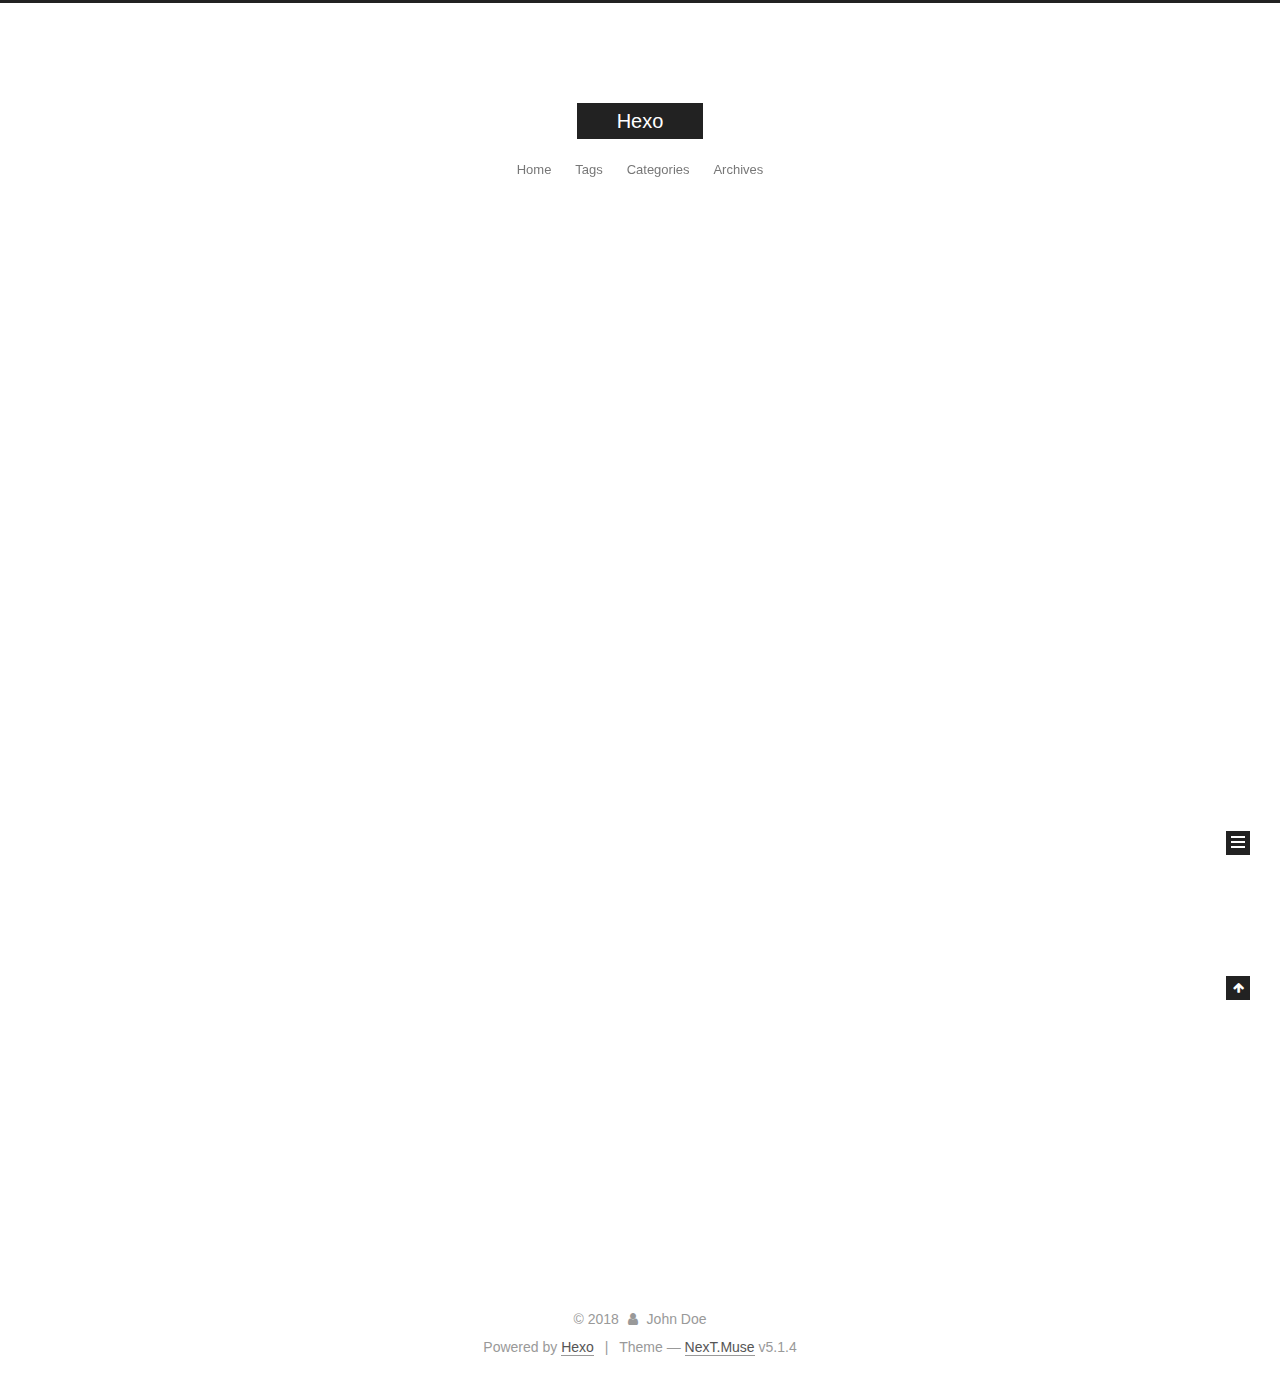
==== index.html @ b08911d8 "Site updated: 2018-12-24 11:53:29" ====
<!DOCTYPE html>



  


<html class="theme-next muse use-motion" lang="">
<head><meta name="generator" content="Hexo 3.8.0">
  <meta charset="UTF-8">
<meta http-equiv="X-UA-Compatible" content="IE=edge">
<meta name="viewport" content="width=device-width, initial-scale=1, maximum-scale=1">
<meta name="theme-color" content="#222">









<meta http-equiv="Cache-Control" content="no-transform">
<meta http-equiv="Cache-Control" content="no-siteapp">
















  
  
  <link href="/lib/fancybox/source/jquery.fancybox.css?v=2.1.5" rel="stylesheet" type="text/css">







<link href="/lib/font-awesome/css/font-awesome.min.css?v=4.6.2" rel="stylesheet" type="text/css">

<link href="/css/main.css?v=5.1.4" rel="stylesheet" type="text/css">


  <link rel="apple-touch-icon" sizes="180x180" href="/images/apple-touch-icon-next.png?v=5.1.4">


  <link rel="icon" type="image/png" sizes="32x32" href="/images/favicon-32x32-next.png?v=5.1.4">


  <link rel="icon" type="image/png" sizes="16x16" href="/images/favicon-16x16-next.png?v=5.1.4">


  <link rel="mask-icon" href="/images/logo.svg?v=5.1.4" color="#222">





  <meta name="keywords" content="Hexo, NexT">










<meta property="og:type" content="website">
<meta property="og:title" content="Hexo">
<meta property="og:url" content="http://yoursite.com/index.html">
<meta property="og:site_name" content="Hexo">
<meta property="og:locale" content="default">
<meta name="twitter:card" content="summary">
<meta name="twitter:title" content="Hexo">



<script type="text/javascript" id="hexo.configurations">
  var NexT = window.NexT || {};
  var CONFIG = {
    root: '/',
    scheme: 'Muse',
    version: '5.1.4',
    sidebar: {"position":"left","display":"post","offset":12,"b2t":false,"scrollpercent":false,"onmobile":false},
    fancybox: true,
    tabs: true,
    motion: {"enable":true,"async":false,"transition":{"post_block":"fadeIn","post_header":"slideDownIn","post_body":"slideDownIn","coll_header":"slideLeftIn","sidebar":"slideUpIn"}},
    duoshuo: {
      userId: '0',
      author: 'Author'
    },
    algolia: {
      applicationID: '',
      apiKey: '',
      indexName: '',
      hits: {"per_page":10},
      labels: {"input_placeholder":"Search for Posts","hits_empty":"We didn't find any results for the search: ${query}","hits_stats":"${hits} results found in ${time} ms"}
    }
  };
</script>



  <link rel="canonical" href="http://yoursite.com/">





  <title>Hexo</title>
  








</head>

<body itemscope="" itemtype="http://schema.org/WebPage" lang="default">

  
  
    
  

  <div class="container sidebar-position-left 
  page-home">
    <div class="headband"></div>

    <header id="header" class="header" itemscope="" itemtype="http://schema.org/WPHeader">
      <div class="header-inner"><div class="site-brand-wrapper">
  <div class="site-meta ">
    

    <div class="custom-logo-site-title">
      <a href="/" class="brand" rel="start">
        <span class="logo-line-before"><i></i></span>
        <span class="site-title">Hexo</span>
        <span class="logo-line-after"><i></i></span>
      </a>
    </div>
      
        <p class="site-subtitle"></p>
      
  </div>

  <div class="site-nav-toggle">
    <button>
      <span class="btn-bar"></span>
      <span class="btn-bar"></span>
      <span class="btn-bar"></span>
    </button>
  </div>
</div>

<nav class="site-nav">
  

  
    <ul id="menu" class="menu">
      
        
        <li class="menu-item menu-item-home">
          <a href="/" rel="section">
            
            Home
          </a>
        </li>
      
        
        <li class="menu-item menu-item-tags">
          <a href="/tags/" rel="section">
            
            Tags
          </a>
        </li>
      
        
        <li class="menu-item menu-item-categories">
          <a href="/categories/" rel="section">
            
            Categories
          </a>
        </li>
      
        
        <li class="menu-item menu-item-archives">
          <a href="/archives/" rel="section">
            
            Archives
          </a>
        </li>
      

      
    </ul>
  

  
</nav>



 </div>
    </header>

    <main id="main" class="main">
      <div class="main-inner">
        <div class="content-wrap">
          <div id="content" class="content">
            
  <section id="posts" class="posts-expand">
    
      

  

  
  
  

  <article class="post post-type-normal" itemscope="" itemtype="http://schema.org/Article">
  
  
  
  <div class="post-block">
    <link itemprop="mainEntityOfPage" href="http://yoursite.com/2018/12/24/hello-world/">

    <span hidden itemprop="author" itemscope="" itemtype="http://schema.org/Person">
      <meta itemprop="name" content="John Doe">
      <meta itemprop="description" content="">
      <meta itemprop="image" content="/images/avatar.gif">
    </span>

    <span hidden itemprop="publisher" itemscope="" itemtype="http://schema.org/Organization">
      <meta itemprop="name" content="Hexo">
    </span>

    
      <header class="post-header">

        
        
          <h1 class="post-title" itemprop="name headline">
                
                <a class="post-title-link" href="/2018/12/24/hello-world/" itemprop="url">Hello World</a></h1>
        

        <div class="post-meta">
          <span class="post-time">
            
              <span class="post-meta-item-icon">
                <i class="fa fa-calendar-o"></i>
              </span>
              
                <span class="post-meta-item-text">Posted on</span>
              
              <time title="Post created" itemprop="dateCreated datePublished" datetime="2018-12-24T11:04:22+08:00">
                2018-12-24
              </time>
            

            

            
          </span>

          

          
            
          

          
          

          

          

          

        </div>
      </header>
    

    
    
    
    <div class="post-body" itemprop="articleBody">

      
      

      
        
          
            <p>Welcome to <a href="https://hexo.io/" target="_blank" rel="noopener">Hexo</a>! This is your very first post. Check <a href="https://hexo.io/docs/" target="_blank" rel="noopener">documentation</a> for more info. If you get any problems when using Hexo, you can find the answer in <a href="https://hexo.io/docs/troubleshooting.html" target="_blank" rel="noopener">troubleshooting</a> or you can ask me on <a href="https://github.com/hexojs/hexo/issues" target="_blank" rel="noopener">GitHub</a>.</p>
<h2 id="Quick-Start"><a href="#Quick-Start" class="headerlink" title="Quick Start"></a>Quick Start</h2><h3 id="Create-a-new-post"><a href="#Create-a-new-post" class="headerlink" title="Create a new post"></a>Create a new post</h3><figure class="highlight bash"><table><tr><td class="gutter"><pre><span class="line">1</span><br></pre></td><td class="code"><pre><span class="line">$ hexo new <span class="string">"My New Post"</span></span><br></pre></td></tr></table></figure>
<p>More info: <a href="https://hexo.io/docs/writing.html" target="_blank" rel="noopener">Writing</a></p>
<h3 id="Run-server"><a href="#Run-server" class="headerlink" title="Run server"></a>Run server</h3><figure class="highlight bash"><table><tr><td class="gutter"><pre><span class="line">1</span><br></pre></td><td class="code"><pre><span class="line">$ hexo server</span><br></pre></td></tr></table></figure>
<p>More info: <a href="https://hexo.io/docs/server.html" target="_blank" rel="noopener">Server</a></p>
<h3 id="Generate-static-files"><a href="#Generate-static-files" class="headerlink" title="Generate static files"></a>Generate static files</h3><figure class="highlight bash"><table><tr><td class="gutter"><pre><span class="line">1</span><br></pre></td><td class="code"><pre><span class="line">$ hexo generate</span><br></pre></td></tr></table></figure>
<p>More info: <a href="https://hexo.io/docs/generating.html" target="_blank" rel="noopener">Generating</a></p>
<h3 id="Deploy-to-remote-sites"><a href="#Deploy-to-remote-sites" class="headerlink" title="Deploy to remote sites"></a>Deploy to remote sites</h3><figure class="highlight bash"><table><tr><td class="gutter"><pre><span class="line">1</span><br></pre></td><td class="code"><pre><span class="line">$ hexo deploy</span><br></pre></td></tr></table></figure>
<p>More info: <a href="https://hexo.io/docs/deployment.html" target="_blank" rel="noopener">Deployment</a></p>

          
        
      
    </div>
    
    
    

    

    

    

    <footer class="post-footer">
      

      

      

      
      
        <div class="post-eof"></div>
      
    </footer>
  </div>
  
  
  
  </article>


    
  </section>

  


          </div>
          


          

        </div>
        
          
  
  <div class="sidebar-toggle">
    <div class="sidebar-toggle-line-wrap">
      <span class="sidebar-toggle-line sidebar-toggle-line-first"></span>
      <span class="sidebar-toggle-line sidebar-toggle-line-middle"></span>
      <span class="sidebar-toggle-line sidebar-toggle-line-last"></span>
    </div>
  </div>

  <aside id="sidebar" class="sidebar">
    
    <div class="sidebar-inner">

      

      

      <section class="site-overview-wrap sidebar-panel sidebar-panel-active">
        <div class="site-overview">
          <div class="site-author motion-element" itemprop="author" itemscope="" itemtype="http://schema.org/Person">
            
              <p class="site-author-name" itemprop="name">John Doe</p>
              <p class="site-description motion-element" itemprop="description"></p>
          </div>

          <nav class="site-state motion-element">

            
              <div class="site-state-item site-state-posts">
              
                <a href="/archives/">
              
                  <span class="site-state-item-count">1</span>
                  <span class="site-state-item-name">posts</span>
                </a>
              </div>
            

            

            

          </nav>

          

          

          
          

          
          

          

        </div>
      </section>

      

      

    </div>
  </aside>


        
      </div>
    </main>

    <footer id="footer" class="footer">
      <div class="footer-inner">
        <div class="copyright">&copy; <span itemprop="copyrightYear">2018</span>
  <span class="with-love">
    <i class="fa fa-user"></i>
  </span>
  <span class="author" itemprop="copyrightHolder">John Doe</span>

  
</div>


  <div class="powered-by">Powered by <a class="theme-link" target="_blank" href="https://hexo.io">Hexo</a></div>



  <span class="post-meta-divider">|</span>



  <div class="theme-info">Theme &mdash; <a class="theme-link" target="_blank" href="https://github.com/iissnan/hexo-theme-next">NexT.Muse</a> v5.1.4</div>




        







        
      </div>
    </footer>

    
      <div class="back-to-top">
        <i class="fa fa-arrow-up"></i>
        
      </div>
    

    

  </div>

  

<script type="text/javascript">
  if (Object.prototype.toString.call(window.Promise) !== '[object Function]') {
    window.Promise = null;
  }
</script>









  












  
  
    <script type="text/javascript" src="/lib/jquery/index.js?v=2.1.3"></script>
  

  
  
    <script type="text/javascript" src="/lib/fastclick/lib/fastclick.min.js?v=1.0.6"></script>
  

  
  
    <script type="text/javascript" src="/lib/jquery_lazyload/jquery.lazyload.js?v=1.9.7"></script>
  

  
  
    <script type="text/javascript" src="/lib/velocity/velocity.min.js?v=1.2.1"></script>
  

  
  
    <script type="text/javascript" src="/lib/velocity/velocity.ui.min.js?v=1.2.1"></script>
  

  
  
    <script type="text/javascript" src="/lib/fancybox/source/jquery.fancybox.pack.js?v=2.1.5"></script>
  


  


  <script type="text/javascript" src="/js/src/utils.js?v=5.1.4"></script>

  <script type="text/javascript" src="/js/src/motion.js?v=5.1.4"></script>



  
  

  

  


  <script type="text/javascript" src="/js/src/bootstrap.js?v=5.1.4"></script>



  


  




	





  





  












  





  

  

  

  
  

  

  

  

</body>
</html>
---- css/main.css ----
/* normalize.css v3.0.2 | MIT License | git.io/normalize */
html {
  font-family: sans-serif; /* 1 */
  -ms-text-size-adjust: 100%; /* 2 */
  -webkit-text-size-adjust: 100%; /* 2 */
}
body {
  margin: 0;
}
article,
aside,
details,
figcaption,
figure,
footer,
header,
hgroup,
main,
menu,
nav,
section,
summary {
  display: block;
}
audio,
canvas,
progress,
video {
  display: inline-block; /* 1 */
  vertical-align: baseline; /* 2 */
}
audio:not([controls]) {
  display: none;
  height: 0;
}
[hidden],
template {
  display: none;
}
a {
  background-color: transparent;
}
a:active,
a:hover {
  outline: 0;
}
abbr[title] {
  border-bottom: 1px dotted;
}
b,
strong {
  font-weight: bold;
}
dfn {
  font-style: italic;
}
h1 {
  font-size: 2em;
  margin: 0.67em 0;
}
mark {
  background: #ff0;
  color: #000;
}
small {
  font-size: 80%;
}
sub,
sup {
  font-size: 75%;
  line-height: 0;
  position: relative;
  vertical-align: baseline;
}
sup {
  top: -0.5em;
}
sub {
  bottom: -0.25em;
}
img {
  border: 0;
}
svg:not(:root) {
  overflow: hidden;
}
figure {
  margin: 1em 40px;
}
hr {
  -moz-box-sizing: content-box;
  box-sizing: content-box;
  height: 0;
}
pre {
  overflow: auto;
}
code,
kbd,
pre,
samp {
  font-family: monospace, monospace;
  font-size: 1em;
}
button,
input,
optgroup,
select,
textarea {
  color: inherit; /* 1 */
  font: inherit; /* 2 */
  margin: 0; /* 3 */
}
button {
  overflow: visible;
}
button,
select {
  text-transform: none;
}
button,
html input[type="button"],
input[type="reset"],
input[type="submit"] {
  -webkit-appearance: button; /* 2 */
  cursor: pointer; /* 3 */
}
button[disabled],
html input[disabled] {
  cursor: default;
}
button::-moz-focus-inner,
input::-moz-focus-inner {
  border: 0;
  padding: 0;
}
input {
  line-height: normal;
}
input[type="checkbox"],
input[type="radio"] {
  box-sizing: border-box; /* 1 */
  padding: 0; /* 2 */
}
input[type="number"]::-webkit-inner-spin-button,
input[type="number"]::-webkit-outer-spin-button {
  height: auto;
}
input[type="search"] {
  -webkit-appearance: textfield; /* 1 */
  -moz-box-sizing: content-box;
  -webkit-box-sizing: content-box; /* 2 */
  box-sizing: content-box;
}
input[type="search"]::-webkit-search-cancel-button,
input[type="search"]::-webkit-search-decoration {
  -webkit-appearance: none;
}
fieldset {
  border: 1px solid #c0c0c0;
  margin: 0 2px;
  padding: 0.35em 0.625em 0.75em;
}
legend {
  border: 0; /* 1 */
  padding: 0; /* 2 */
}
textarea {
  overflow: auto;
}
optgroup {
  font-weight: bold;
}
table {
  border-collapse: collapse;
  border-spacing: 0;
}
td,
th {
  padding: 0;
}
::selection {
  background: #262a30;
  color: #fff;
}
body {
  position: relative;
  font-family: 'Lato', "PingFang SC", "Microsoft YaHei", sans-serif;
  font-size: 14px;
  line-height: 2;
  color: #555;
  background: #fff;
}
@media (max-width: 767px) {
  body {
    padding-right: 0 !important;
  }
}
@media (min-width: 768px) and (max-width: 991px) {
  body {
    padding-right: 0 !important;
  }
}
@media (min-width: 1600px) {
  body {
    font-size: 16px;
  }
}
h1,
h2,
h3,
h4,
h5,
h6 {
  margin: 0;
  padding: 0;
  font-weight: bold;
  line-height: 1.5;
  font-family: 'Lato', "PingFang SC", "Microsoft YaHei", sans-serif;
}
h2,
h3,
h4,
h5,
h6 {
  margin: 20px 0 15px;
}
h1 {
  font-size: 22px;
}
@media (max-width: 767px) {
  h1 {
    font-size: 18px;
  }
}
h2 {
  font-size: 20px;
}
@media (max-width: 767px) {
  h2 {
    font-size: 16px;
  }
}
h3 {
  font-size: 18px;
}
@media (max-width: 767px) {
  h3 {
    font-size: 14px;
  }
}
h4 {
  font-size: 16px;
}
@media (max-width: 767px) {
  h4 {
    font-size: 12px;
  }
}
h5 {
  font-size: 14px;
}
@media (max-width: 767px) {
  h5 {
    font-size: 10px;
  }
}
h6 {
  font-size: 12px;
}
@media (max-width: 767px) {
  h6 {
    font-size: 8px;
  }
}
p {
  margin: 0 0 20px 0;
}
a {
  color: #555;
  text-decoration: none;
  outline: none;
  border-bottom: 1px solid #999;
  word-wrap: break-word;
}
a:hover {
  color: #222;
  border-bottom-color: #222;
}
blockquote {
  margin: 0;
  padding: 0;
}
img {
  display: block;
  margin: auto;
  max-width: 100%;
  height: auto;
}
hr {
  margin: 40px 0;
  height: 3px;
  border: none;
  background-color: #ddd;
  background-image: repeating-linear-gradient(-45deg, #fff, #fff 4px, transparent 4px, transparent 8px);
}
blockquote {
  padding: 0 15px;
  color: #666;
  border-left: 4px solid #ddd;
}
blockquote cite::before {
  content: "-";
  padding: 0 5px;
}
dt {
  font-weight: 700;
}
dd {
  margin: 0;
  padding: 0;
}
kbd {
  border: 1px solid #ccc;
  border-radius: 0.2em;
  box-shadow: 0.1em 0.1em 0.2em rgba(0,0,0,0.1);
  background-color: #f9f9f9;
  font-family: inherit;
  background-image: -webkit-linear-gradient(top, #eee, #fff, #eee);
  padding: 0.1em 0.3em;
  white-space: nowrap;
}
.text-left {
  text-align: left;
}
.text-center {
  text-align: center;
}
.text-right {
  text-align: right;
}
.text-justify {
  text-align: justify;
}
.text-nowrap {
  white-space: nowrap;
}
.text-lowercase {
  text-transform: lowercase;
}
.text-uppercase {
  text-transform: uppercase;
}
.text-capitalize {
  text-transform: capitalize;
}
.center-block {
  display: block;
  margin-left: auto;
  margin-right: auto;
}
.clearfix:before,
.clearfix:after {
  content: " ";
  display: table;
}
.clearfix:after {
  clear: both;
}
.pullquote {
  width: 45%;
}
.pullquote.left {
  float: left;
  margin-left: 5px;
  margin-right: 10px;
}
.pullquote.right {
  float: right;
  margin-left: 10px;
  margin-right: 5px;
}
.affix.affix.affix {
  position: fixed;
}
.translation {
  margin-top: -20px;
  font-size: 14px;
  color: #999;
}
.scrollbar-measure {
  width: 100px;
  height: 100px;
  overflow: scroll;
  position: absolute;
  top: -9999px;
}
.use-motion .motion-element {
  opacity: 0;
}
table {
  margin: 20px 0;
  width: 100%;
  border-collapse: collapse;
  border-spacing: 0;
  border: 1px solid #ddd;
  font-size: 14px;
  table-layout: fixed;
  word-wrap: break-all;
}
table>tbody>tr:nth-of-type(odd) {
  background-color: #f9f9f9;
}
table>tbody>tr:hover {
  background-color: #f5f5f5;
}
caption,
th,
td {
  padding: 8px;
  text-align: left;
  vertical-align: middle;
  font-weight: normal;
}
th,
td {
  border-bottom: 3px solid #ddd;
  border-right: 1px solid #eee;
}
th {
  padding-bottom: 10px;
  font-weight: 700;
}
td {
  border-bottom-width: 1px;
}
html,
body {
  height: 100%;
}
.container {
  position: relative;
  min-height: 100%;
}
.header-inner {
  margin: 0 auto;
  padding: 100px 0 70px;
  width: 700px;
}
@media (min-width: 1600px) {
  .container .header-inner {
    width: 900px;
  }
}
.main {
  padding-bottom: 150px;
}
.main-inner {
  margin: 0 auto;
  width: 700px;
}
@media (min-width: 1600px) {
  .container .main-inner {
    width: 900px;
  }
}
.footer {
  position: absolute;
  left: 0;
  bottom: 0;
  width: 100%;
  min-height: 50px;
}
.footer-inner {
  box-sizing: border-box;
  margin: 20px auto;
  width: 700px;
}
@media (min-width: 1600px) {
  .container .footer-inner {
    width: 900px;
  }
}
pre,
.highlight {
  overflow: auto;
  margin: 20px 0;
  padding: 0;
  font-size: 13px;
  color: #4d4d4c;
  background: #f7f7f7;
  line-height: 1.6;
}
pre,
code {
  font-family: consolas, Menlo, "PingFang SC", "Microsoft YaHei", monospace;
}
code {
  padding: 2px 4px;
  word-wrap: break-word;
  color: #555;
  background: #eee;
  border-radius: 3px;
  font-size: 13px;
}
pre {
  padding: 10px;
}
pre code {
  padding: 0;
  color: #4d4d4c;
  background: none;
  text-shadow: none;
}
.highlight {
  border-radius: 1px;
}
.highlight pre {
  border: none;
  margin: 0;
  padding: 10px 0;
}
.highlight table {
  margin: 0;
  width: auto;
  border: none;
}
.highlight td {
  border: none;
  padding: 0;
}
.highlight figcaption {
  font-size: 1em;
  color: #4d4d4c;
  line-height: 1em;
  margin-bottom: 1em;
}
.highlight figcaption:before,
.highlight figcaption:after {
  content: " ";
  display: table;
}
.highlight figcaption:after {
  clear: both;
}
.highlight figcaption a {
  float: right;
  color: #4d4d4c;
}
.highlight figcaption a:hover {
  border-bottom-color: #4d4d4c;
}
.highlight .gutter pre {
  padding-left: 10px;
  padding-right: 10px;
  color: #869194;
  text-align: right;
  background-color: #eff2f3;
}
.highlight .code pre {
  width: 100%;
  padding-left: 10px;
  padding-right: 10px;
  background-color: #f7f7f7;
}
.highlight .line {
  height: 20px;
}
.gutter {
  -webkit-user-select: none;
  -moz-user-select: none;
  -ms-user-select: none;
  user-select: none;
}
.gist table {
  width: auto;
}
.gist table td {
  border: none;
}
pre .deletion {
  background: #fdd;
}
pre .addition {
  background: #dfd;
}
pre .meta {
  color: #8959a8;
}
pre .comment {
  color: #8e908c;
}
pre .variable,
pre .attribute,
pre .tag,
pre .regexp,
pre .ruby .constant,
pre .xml .tag .title,
pre .xml .pi,
pre .xml .doctype,
pre .html .doctype,
pre .css .id,
pre .css .class,
pre .css .pseudo {
  color: #c82829;
}
pre .number,
pre .preprocessor,
pre .built_in,
pre .literal,
pre .params,
pre .constant,
pre .command {
  color: #f5871f;
}
pre .ruby .class .title,
pre .css .rules .attribute,
pre .string,
pre .value,
pre .inheritance,
pre .header,
pre .ruby .symbol,
pre .xml .cdata,
pre .special,
pre .number,
pre .formula {
  color: #718c00;
}
pre .title,
pre .css .hexcolor {
  color: #3e999f;
}
pre .function,
pre .python .decorator,
pre .python .title,
pre .ruby .function .title,
pre .ruby .title .keyword,
pre .perl .sub,
pre .javascript .title,
pre .coffeescript .title {
  color: #4271ae;
}
pre .keyword,
pre .javascript .function {
  color: #8959a8;
}
.full-image.full-image.full-image.full-image {
  border: none;
  max-width: 100%;
  width: auto;
  margin: 20px auto 25px;
}
@media (min-width: 992px) {
  .full-image.full-image.full-image.full-image {
    max-width: none;
    width: 110%;
    margin: 25px -5%;
  }
}
.blockquote-center,
.page-home .post-type-quote blockquote,
.page-post-detail .post-type-quote blockquote {
  position: relative;
  margin: 40px 0;
  padding: 0;
  border-left: none;
  text-align: center;
}
.blockquote-center::before,
.page-home .post-type-quote blockquote::before,
.page-post-detail .post-type-quote blockquote::before,
.blockquote-center::after,
.page-home .post-type-quote blockquote::after,
.page-post-detail .post-type-quote blockquote::after {
  position: absolute;
  content: ' ';
  display: block;
  width: 100%;
  height: 24px;
  opacity: 0.2;
  background-repeat: no-repeat;
  background-position: 0 -6px;
  background-size: 22px 22px;
}
.blockquote-center::before,
.page-home .post-type-quote blockquote::before,
.page-post-detail .post-type-quote blockquote::before {
  top: -20px;
  background-image: url("../images/quote-l.svg");
  border-top: 1px solid #ccc;
}
.blockquote-center::after,
.page-home .post-type-quote blockquote::after,
.page-post-detail .post-type-quote blockquote::after {
  bottom: -20px;
  background-image: url("../images/quote-r.svg");
  border-bottom: 1px solid #ccc;
  background-position: 100% 8px;
}
.blockquote-center p,
.page-home .post-type-quote blockquote p,
.page-post-detail .post-type-quote blockquote p,
.blockquote-center div,
.page-home .post-type-quote blockquote div,
.page-post-detail .post-type-quote blockquote div {
  text-align: center;
}
.post .post-body .group-picture img {
  box-sizing: border-box;
  padding: 0 3px;
  border: none;
}
.post .group-picture-row {
  overflow: hidden;
  margin-top: 6px;
}
.post .group-picture-row:first-child {
  margin-top: 0;
}
.post .group-picture-column {
  float: left;
}
.page-post-detail .post-body .group-picture-column {
  float: none;
  margin-top: 10px;
  width: auto !important;
}
.page-post-detail .post-body .group-picture-column img {
  margin: 0 auto;
}
.page-archive .group-picture-container {
  overflow: hidden;
}
.page-archive .group-picture-row {
  float: left;
}
.page-archive .group-picture-row:first-child {
  margin-top: 6px;
}
.page-archive .group-picture-column {
  max-width: 150px;
  max-height: 150px;
}
.post-body .note {
  position: relative;
  padding: 15px;
  margin-bottom: 20px;
  border: 1px solid #eee;
  border-left-width: 5px;
  border-radius: 3px;
}
.post-body .note h2,
.post-body .note h3,
.post-body .note h4,
.post-body .note h5,
.post-body .note h6 {
  margin-top: 0;
  margin-bottom: 0;
  border-bottom: initial;
  padding-top: 0 !important;
}
.post-body .note p:first-child,
.post-body .note ul:first-child,
.post-body .note ol:first-child,
.post-body .note table:first-child,
.post-body .note pre:first-child,
.post-body .note blockquote:first-child {
  margin-top: 0;
}
.post-body .note p:last-child,
.post-body .note ul:last-child,
.post-body .note ol:last-child,
.post-body .note table:last-child,
.post-body .note pre:last-child,
.post-body .note blockquote:last-child {
  margin-bottom: 0;
}
.post-body .note.default {
  border-left-color: #777;
}
.post-body .note.default h2,
.post-body .note.default h3,
.post-body .note.default h4,
.post-body .note.default h5,
.post-body .note.default h6 {
  color: #777;
}
.post-body .note.primary {
  border-left-color: #6f42c1;
}
.post-body .note.primary h2,
.post-body .note.primary h3,
.post-body .note.primary h4,
.post-body .note.primary h5,
.post-body .note.primary h6 {
  color: #6f42c1;
}
.post-body .note.info {
  border-left-color: #428bca;
}
.post-body .note.info h2,
.post-body .note.info h3,
.post-body .note.info h4,
.post-body .note.info h5,
.post-body .note.info h6 {
  color: #428bca;
}
.post-body .note.success {
  border-left-color: #5cb85c;
}
.post-body .note.success h2,
.post-body .note.success h3,
.post-body .note.success h4,
.post-body .note.success h5,
.post-body .note.success h6 {
  color: #5cb85c;
}
.post-body .note.warning {
  border-left-color: #f0ad4e;
}
.post-body .note.warning h2,
.post-body .note.warning h3,
.post-body .note.warning h4,
.post-body .note.warning h5,
.post-body .note.warning h6 {
  color: #f0ad4e;
}
.post-body .note.danger {
  border-left-color: #d9534f;
}
.post-body .note.danger h2,
.post-body .note.danger h3,
.post-body .note.danger h4,
.post-body .note.danger h5,
.post-body .note.danger h6 {
  color: #d9534f;
}
.post-body .label {
  display: inline;
  padding: 0 2px;
  white-space: nowrap;
}
.post-body .label.default {
  background-color: #f0f0f0;
}
.post-body .label.primary {
  background-color: #efe6f7;
}
.post-body .label.info {
  background-color: #e5f2f8;
}
.post-body .label.success {
  background-color: #e7f4e9;
}
.post-body .label.warning {
  background-color: #fcf6e1;
}
.post-body .label.danger {
  background-color: #fae8eb;
}
.post-body .tabs {
  position: relative;
  display: block;
  margin-bottom: 20px;
  padding-top: 10px;
}
.post-body .tabs ul.nav-tabs {
  margin: 0;
  padding: 0;
  display: flex;
  margin-bottom: -1px;
}
@media (max-width: 413px) {
  .post-body .tabs ul.nav-tabs {
    display: block;
    margin-bottom: 5px;
  }
}
.post-body .tabs ul.nav-tabs li.tab {
  list-style-type: none !important;
  margin: 0 0.25em 0 0;
  border-top: 3px solid transparent;
  border-left: 1px solid transparent;
  border-right: 1px solid transparent;
}
@media (max-width: 413px) {
  .post-body .tabs ul.nav-tabs li.tab {
    margin: initial;
    border-top: 1px solid transparent;
    border-left: 3px solid transparent;
    border-right: 1px solid transparent;
    border-bottom: 1px solid transparent;
  }
}
.post-body .tabs ul.nav-tabs li.tab a {
  outline: 0;
  border-bottom: initial;
  display: block;
  line-height: 1.8em;
  padding: 0.25em 0.75em;
  transition-duration: 0.2s;
  transition-timing-function: ease-out;
  transition-delay: 0s;
}
.post-body .tabs ul.nav-tabs li.tab a i {
  width: 1.285714285714286em;
}
.post-body .tabs ul.nav-tabs li.tab.active {
  border-top: 3px solid #fc6423;
  border-left: 1px solid #ddd;
  border-right: 1px solid #ddd;
  background-color: #fff;
}
@media (max-width: 413px) {
  .post-body .tabs ul.nav-tabs li.tab.active {
    border-top: 1px solid #ddd;
    border-left: 3px solid #fc6423;
    border-right: 1px solid #ddd;
    border-bottom: 1px solid #ddd;
  }
}
.post-body .tabs ul.nav-tabs li.tab.active a {
  cursor: default;
  color: #555;
}
.post-body .tabs .tab-content {
  background-color: #fff;
}
.post-body .tabs .tab-content .tab-pane {
  border: 1px solid #ddd;
  padding: 20px 20px 0 20px;
}
.post-body .tabs .tab-content .tab-pane:not(.active) {
  display: none !important;
}
.post-body .tabs .tab-content .tab-pane.active {
  display: block !important;
}
.btn {
  display: inline-block;
  padding: 0 20px;
  font-size: 14px;
  color: #fff;
  background: #222;
  border: 2px solid #222;
  text-decoration: none;
  border-radius: 0;
  transition-property: background-color;
  transition-duration: 0.2s;
  transition-timing-function: ease-in-out;
  transition-delay: 0s;
  line-height: 2;
}
.btn:hover {
  border-color: #222;
  color: #222;
  background: #fff;
}
.btn +.btn {
  margin: 0 0 8px 8px;
}
.btn .fa-fw {
  width: 1.285714285714286em;
  text-align: left;
}
.btn-bar {
  display: block;
  width: 22px;
  height: 2px;
  background: #555;
  border-radius: 1px;
}
.btn-bar+.btn-bar {
  margin-top: 4px;
}
.pagination {
  margin: 120px 0 40px;
  text-align: center;
  border-top: 1px solid #eee;
}
.page-number-basic,
.pagination .prev,
.pagination .next,
.pagination .page-number,
.pagination .space {
  display: inline-block;
  position: relative;
  top: -1px;
  margin: 0 10px;
  padding: 0 11px;
}
@media (max-width: 767px) {
  .page-number-basic,
  .pagination .prev,
  .pagination .next,
  .pagination .page-number,
  .pagination .space {
    margin: 0 5px;
  }
}
.pagination .prev,
.pagination .next,
.pagination .page-number {
  border-bottom: 0;
  border-top: 1px solid #eee;
  transition-property: border-color;
  transition-duration: 0.2s;
  transition-timing-function: ease-in-out;
  transition-delay: 0s;
}
.pagination .prev:hover,
.pagination .next:hover,
.pagination .page-number:hover {
  border-top-color: #222;
}
.pagination .space {
  padding: 0;
  margin: 0;
}
.pagination .prev {
  margin-left: 0;
}
.pagination .next {
  margin-right: 0;
}
.pagination .page-number.current {
  color: #fff;
  background: #ccc;
  border-top-color: #ccc;
}
@media (max-width: 767px) {
  .pagination {
    border-top: none;
  }
  .pagination .prev,
  .pagination .next,
  .pagination .page-number {
    margin-bottom: 10px;
    border-top: 0;
    border-bottom: 1px solid #eee;
    padding: 0 10px;
  }
  .pagination .prev:hover,
  .pagination .next:hover,
  .pagination .page-number:hover {
    border-bottom-color: #222;
  }
}
.comments {
  margin: 60px 20px 0;
}
.tag-cloud {
  text-align: center;
}
.tag-cloud a {
  display: inline-block;
  margin: 10px;
}
.back-to-top {
  box-sizing: border-box;
  position: fixed;
  bottom: -100px;
  right: 30px;
  z-index: 1050;
  padding: 0 6px;
  width: 24px;
  background: #222;
  font-size: 12px;
  opacity: 1;
  color: #fff;
  cursor: pointer;
  text-align: center;
  -webkit-transform: translateZ(0);
  transition-property: bottom;
  transition-duration: 0.2s;
  transition-timing-function: ease-in-out;
  transition-delay: 0s;
}
@media (min-width: 768px) and (max-width: 991px) {
  .back-to-top {
    display: none !important;
  }
}
@media (max-width: 767px) {
  .back-to-top {
    display: none !important;
  }
}
.back-to-top.back-to-top-on {
  bottom: 19px;
}
.header {
  background: transparent;
}
.header-inner {
  position: relative;
}
.headband {
  height: 3px;
  background: #222;
}
.site-meta {
  margin: 0;
  text-align: center;
}
@media (max-width: 767px) {
  .site-meta {
    text-align: center;
  }
}
.brand {
  position: relative;
  display: inline-block;
  padding: 0 40px;
  color: #fff;
  background: #222;
  border-bottom: none;
}
.brand:hover {
  color: #fff;
}
.logo {
  display: inline-block;
  margin-right: 5px;
  line-height: 36px;
  vertical-align: top;
}
.site-title {
  display: inline-block;
  vertical-align: top;
  line-height: 36px;
  font-size: 20px;
  font-weight: normal;
  font-family: 'Lato', "PingFang SC", "Microsoft YaHei", sans-serif;
}
.site-subtitle {
  margin-top: 10px;
  font-size: 13px;
  color: #999;
}
.use-motion .brand {
  opacity: 0;
}
.use-motion .logo,
.use-motion .site-title,
.use-motion .site-subtitle {
  opacity: 0;
  position: relative;
  top: -10px;
}
.site-nav-toggle {
  display: none;
  position: absolute;
  top: 10px;
  left: 10px;
}
@media (max-width: 767px) {
  .site-nav-toggle {
    display: block;
  }
}
.site-nav-toggle button {
  margin-top: 2px;
  padding: 9px 10px;
  background: transparent;
  border: none;
}
@media (max-width: 767px) {
  .site-nav {
    display: none;
    margin: 0 -10px;
    padding: 0 10px;
    clear: both;
    border-top: 1px solid #ddd;
  }
}
@media (min-width: 768px) and (max-width: 991px) {
  .site-nav {
    display: block !important;
  }
}
@media (min-width: 992px) {
  .site-nav {
    display: block !important;
  }
}
.menu {
  margin-top: 20px;
  padding-left: 0;
  text-align: center;
}
.menu .menu-item {
  display: inline-block;
  margin: 0 10px;
  list-style: none;
}
@media screen and (max-width: 767px) {
  .menu .menu-item {
    margin-top: 10px;
  }
}
.menu .menu-item a {
  display: block;
  font-size: 13px;
  line-height: inherit;
  border-bottom: 1px solid transparent;
  transition-property: border-color;
  transition-duration: 0.2s;
  transition-timing-function: ease-in-out;
  transition-delay: 0s;
}
.menu .menu-item a:hover {
  border-bottom-color: #222;
}
.menu .menu-item .fa {
  margin-right: 5px;
}
.use-motion .menu-item {
  opacity: 0;
}
.post-body {
  font-family: 'Lato', "PingFang SC", "Microsoft YaHei", sans-serif;
}
@media (max-width: 767px) {
  .post-body {
    word-break: break-word;
  }
}
.post-body .fancybox img {
  display: block !important;
  margin: 0 auto;
  cursor: pointer;
  cursor: zoom-in;
  cursor: -webkit-zoom-in;
}
.post-body .image-caption,
.post-body .figure .caption {
  margin: -20px auto 15px;
  text-align: center;
  font-size: 14px;
  color: #999;
  font-weight: bold;
  line-height: 1;
}
.post-sticky-flag {
  display: inline-block;
  font-size: 16px;
  -ms-transform: rotate(30deg);
  -webkit-transform: rotate(30deg);
  -moz-transform: rotate(30deg);
  -ms-transform: rotate(30deg);
  -o-transform: rotate(30deg);
  transform: rotate(30deg);
}
.use-motion .post-block,
.use-motion .pagination,
.use-motion .comments {
  opacity: 0;
}
.use-motion .post-header {
  opacity: 0;
}
.use-motion .post-body {
  opacity: 0;
}
.use-motion .collection-title {
  opacity: 0;
}
.posts-expand {
  padding-top: 40px;
}
@media (max-width: 767px) {
  .posts-expand {
    margin: 0 20px;
  }
  .post-body pre .gutter pre {
    padding-right: 10px;
  }
  .post-body .highlight {
    margin-left: 0px;
    margin-right: 0px;
    padding: 0;
  }
  .post-body .highlight .gutter pre {
    padding-right: 10px;
  }
}
@media (min-width: 992px) {
  .posts-expand .post-body {
    text-align: justify;
  }
}
.posts-expand .post-body h2,
.posts-expand .post-body h3,
.posts-expand .post-body h4,
.posts-expand .post-body h5,
.posts-expand .post-body h6 {
  padding-top: 10px;
}
.posts-expand .post-body h2 .header-anchor,
.posts-expand .post-body h3 .header-anchor,
.posts-expand .post-body h4 .header-anchor,
.posts-expand .post-body h5 .header-anchor,
.posts-expand .post-body h6 .header-anchor {
  float: right;
  margin-left: 10px;
  color: #ccc;
  border-bottom-style: none;
  visibility: hidden;
}
.posts-expand .post-body h2 .header-anchor:hover,
.posts-expand .post-body h3 .header-anchor:hover,
.posts-expand .post-body h4 .header-anchor:hover,
.posts-expand .post-body h5 .header-anchor:hover,
.posts-expand .post-body h6 .header-anchor:hover {
  color: inherit;
}
.posts-expand .post-body h2:hover .header-anchor,
.posts-expand .post-body h3:hover .header-anchor,
.posts-expand .post-body h4:hover .header-anchor,
.posts-expand .post-body h5:hover .header-anchor,
.posts-expand .post-body h6:hover .header-anchor {
  visibility: visible;
}
.posts-expand .post-body ul li {
  list-style: circle;
}
.posts-expand .post-body img {
  box-sizing: border-box;
  margin: auto;
  padding: 3px;
  border: 1px solid #ddd;
}
.posts-expand .post-body .fancybox img {
  margin: 0 auto 25px;
}
@media (max-width: 767px) {
  .posts-collapse {
    margin: 0 20px;
  }
  .posts-collapse .post-title,
  .posts-collapse .post-meta {
    display: block;
    width: auto;
    text-align: left;
  }
}
.posts-collapse {
  position: relative;
  z-index: 1010;
  margin-left: 55px;
}
.posts-collapse::after {
  content: " ";
  position: absolute;
  top: 20px;
  left: 0;
  margin-left: -2px;
  width: 4px;
  height: 100%;
  background: #f5f5f5;
  z-index: -1;
}
@media (max-width: 767px) {
  .posts-collapse {
    margin: 0 20px;
  }
}
.posts-collapse .collection-title {
  position: relative;
  margin: 60px 0;
}
.posts-collapse .collection-title h1,
.posts-collapse .collection-title h2 {
  margin-left: 20px;
}
.posts-collapse .collection-title small {
  color: #bbb;
  margin-left: 5px;
}
.posts-collapse .collection-title::before {
  content: " ";
  position: absolute;
  left: 0;
  top: 50%;
  margin-left: -4px;
  margin-top: -4px;
  width: 8px;
  height: 8px;
  background: #bbb;
  border-radius: 50%;
}
.posts-collapse .post {
  margin: 30px 0;
}
.posts-collapse .post-header {
  position: relative;
  transition-duration: 0.2s;
  transition-timing-function: ease-in-out;
  transition-delay: 0s;
  transition-property: border;
  border-bottom: 1px dashed #ccc;
}
.posts-collapse .post-header::before {
  content: " ";
  position: absolute;
  left: 0;
  top: 12px;
  width: 6px;
  height: 6px;
  margin-left: -4px;
  background: #bbb;
  border-radius: 50%;
  border: 1px solid #fff;
  transition-duration: 0.2s;
  transition-timing-function: ease-in-out;
  transition-delay: 0s;
  transition-property: background;
}
.posts-collapse .post-header:hover {
  border-bottom-color: #666;
}
.posts-collapse .post-header:hover::before {
  background: #222;
}
.posts-collapse .post-meta {
  position: absolute;
  font-size: 12px;
  left: 20px;
  top: 5px;
}
.posts-collapse .post-comments-count {
  display: none;
}
.posts-collapse .post-title {
  margin-left: 60px;
  font-size: 16px;
  font-weight: normal;
  line-height: inherit;
}
.posts-collapse .post-title::after {
  margin-left: 3px;
  opacity: 0.6;
}
.posts-collapse .post-title a {
  color: #666;
  border-bottom: none;
}
.page-home .post-type-quote .post-header,
.page-post-detail .post-type-quote .post-header,
.page-home .post-type-quote .post-tags,
.page-post-detail .post-type-quote .post-tags {
  display: none;
}
.posts-expand .post-title {
  text-align: center;
  word-break: break-word;
  font-weight: 400;
}
.posts-expand .post-title-link {
  display: inline-block;
  position: relative;
  color: #555;
  border-bottom: none;
  line-height: 1.2;
  vertical-align: top;
}
.posts-expand .post-title-link::before {
  content: "";
  position: absolute;
  width: 100%;
  height: 2px;
  bottom: 0;
  left: 0;
  background-color: #000;
  visibility: hidden;
  -webkit-transform: scaleX(0);
  -moz-transform: scaleX(0);
  -ms-transform: scaleX(0);
  -o-transform: scaleX(0);
  transform: scaleX(0);
  transition-duration: 0.2s;
  transition-timing-function: ease-in-out;
  transition-delay: 0s;
}
.posts-expand .post-title-link:hover::before {
  visibility: visible;
  -webkit-transform: scaleX(1);
  -moz-transform: scaleX(1);
  -ms-transform: scaleX(1);
  -o-transform: scaleX(1);
  transform: scaleX(1);
}
.posts-expand .post-title-link .fa {
  font-size: 16px;
}
.posts-expand .post-meta {
  margin: 3px 0 60px 0;
  color: #999;
  font-family: 'Lato', "PingFang SC", "Microsoft YaHei", sans-serif;
  font-size: 12px;
  text-align: center;
}
.posts-expand .post-meta .post-category-list {
  display: inline-block;
  margin: 0;
  padding: 3px;
}
.posts-expand .post-meta .post-category-list-link {
  color: #999;
}
.posts-expand .post-meta .post-description {
  font-size: 14px;
  margin-top: 2px;
}
.post-meta-divider {
  margin: 0 0.5em;
}
.post-meta-item-icon {
  margin-right: 3px;
}
@media (min-width: 768px) and (max-width: 991px) {
  .post-meta-item-icon {
    display: inline-block;
  }
}
@media (max-width: 767px) {
  .post-meta-item-icon {
    display: inline-block;
  }
}
@media (min-width: 768px) and (max-width: 991px) {
  .post-meta-item-text {
    display: none;
  }
}
@media (max-width: 767px) {
  .post-meta-item-text {
    display: none;
  }
}
@media (max-width: 767px) {
  .posts-expand .post-comments-count {
    display: none;
  }
}
.post-button {
  margin-top: 40px;
}
.posts-expand .post-tags {
  margin-top: 40px;
  text-align: center;
}
.posts-expand .post-tags a {
  display: inline-block;
  margin-right: 10px;
  font-size: 13px;
}
.post-nav {
  display: table;
  margin-top: 15px;
  width: 100%;
  border-top: 1px solid #eee;
}
.post-nav-divider {
  display: table-cell;
  width: 10%;
}
.post-nav-item {
  display: table-cell;
  padding: 10px 0 0 0;
  width: 45%;
  vertical-align: top;
}
.post-nav-item a {
  position: relative;
  display: block;
  line-height: 25px;
  font-size: 14px;
  color: #555;
  border-bottom: none;
}
.post-nav-item a:hover {
  color: #222;
  border-bottom: none;
}
.post-nav-item a:active {
  top: 2px;
}
.post-nav-item .fa {
  position: absolute;
  top: 8px;
  left: 0;
  font-size: 12px;
}
.post-nav-next a {
  padding-left: 15px;
}
.post-nav-prev {
  text-align: right;
}
.post-nav-prev a {
  padding-right: 15px;
}
.post-nav-prev .fa {
  right: 0;
  left: auto;
}
.posts-expand .post-eof {
  display: block;
  margin: 80px auto 60px;
  width: 8%;
  height: 1px;
  background: #ccc;
  text-align: center;
}
.post:last-child .post-eof.post-eof.post-eof {
  display: none;
}
.post-gallery {
  display: table;
  table-layout: fixed;
  width: 100%;
  border-collapse: separate;
}
.post-gallery-row {
  display: table-row;
}
.post-gallery .post-gallery-img {
  display: table-cell;
  text-align: center;
  vertical-align: middle;
  border: none;
}
.post-gallery .post-gallery-img img {
  max-width: 100%;
  max-height: 100%;
  border: none;
}
.fancybox-close,
.fancybox-close:hover {
  border: none;
}
.rtl.post-body p,
.rtl.post-body a,
.rtl.post-body h1,
.rtl.post-body h2,
.rtl.post-body h3,
.rtl.post-body h4,
.rtl.post-body h5,
.rtl.post-body h6,
.rtl.post-body li,
.rtl.post-body ul,
.rtl.post-body ol {
  direction: rtl;
  font-family: UKIJ Ekran;
}
.rtl.post-title {
  font-family: UKIJ Ekran;
}
.sidebar {
  position: fixed;
  right: 0;
  top: 0;
  bottom: 0;
  width: 0;
  z-index: 1040;
  box-shadow: inset 0 2px 6px #000;
  background: #222;
  -webkit-transform: translateZ(0);
}
.sidebar a {
  color: #999;
  border-bottom-color: #555;
}
.sidebar a:hover {
  color: #eee;
}
@media (min-width: 768px) and (max-width: 991px) {
  .sidebar {
    display: none !important;
  }
}
@media (max-width: 767px) {
  .sidebar {
    display: none !important;
  }
}
.sidebar-inner {
  position: relative;
  padding: 20px 10px;
  color: #999;
  text-align: center;
}
.site-overview-wrap {
  overflow: hidden;
}
.site-overview {
  overflow-y: auto;
  overflow-x: hidden;
}
.sidebar-toggle {
  position: fixed;
  right: 30px;
  bottom: 45px;
  width: 14px;
  height: 14px;
  padding: 5px;
  background: #222;
  line-height: 0;
  z-index: 1050;
  cursor: pointer;
  -webkit-transform: translateZ(0);
}
@media (min-width: 768px) and (max-width: 991px) {
  .sidebar-toggle {
    display: none !important;
  }
}
@media (max-width: 767px) {
  .sidebar-toggle {
    display: none !important;
  }
}
.sidebar-toggle-line {
  position: relative;
  display: inline-block;
  vertical-align: top;
  height: 2px;
  width: 100%;
  background: #fff;
  margin-top: 3px;
}
.sidebar-toggle-line:first-child {
  margin-top: 0;
}
.site-author-image {
  display: block;
  margin: 0 auto;
  padding: 2px;
  max-width: 96px;
  height: auto;
  border: 2px solid #333;
}
.site-author-name {
  margin: 5px 0 0;
  text-align: center;
  color: #f5f5f5;
  font-weight: normal;
}
.site-description {
  margin-top: 5px;
  text-align: center;
  font-size: 14px;
  color: #999;
}
.site-state {
  overflow: hidden;
  line-height: 1.4;
  white-space: nowrap;
  text-align: center;
}
.site-state-item {
  display: inline-block;
  padding: 0 15px;
  border-left: 1px solid #333;
}
.site-state-item:first-child {
  border-left: none;
}
.site-state-item a {
  border-bottom: none;
}
.site-state-item-count {
  display: block;
  text-align: center;
  color: inherit;
  font-weight: 600;
  font-size: 18px;
}
.site-state-item-name {
  font-size: 13px;
  color: inherit;
}
.feed-link {
  margin-top: 20px;
}
.feed-link a {
  display: inline-block;
  padding: 0 15px;
  color: #fc6423;
  border: 1px solid #fc6423;
  border-radius: 4px;
}
.feed-link a i {
  color: #fc6423;
  font-size: 14px;
}
.feed-link a:hover {
  color: #fff;
  background: #fc6423;
}
.feed-link a:hover i {
  color: #fff;
}
.links-of-author {
  margin-top: 20px;
}
.links-of-author a {
  display: inline-block;
  vertical-align: middle;
  margin-right: 10px;
  margin-bottom: 10px;
  border-bottom-color: #555;
  font-size: 13px;
}
.links-of-author a:before {
  display: inline-block;
  vertical-align: middle;
  margin-right: 3px;
  content: " ";
  width: 4px;
  height: 4px;
  border-radius: 50%;
  background: #ddb1d5;
}
.links-of-blogroll {
  font-size: 13px;
}
.links-of-blogroll-title {
  margin-top: 20px;
  font-size: 14px;
  font-weight: 600;
}
.links-of-blogroll-list {
  margin: 0;
  padding: 0;
  list-style: none;
}
.links-of-blogroll-item {
  padding: 2px 10px;
}
.links-of-blogroll-item a {
  max-width: 280px;
  box-sizing: border-box;
  display: inline-block;
  overflow: hidden;
  white-space: nowrap;
  text-overflow: ellipsis;
}
.sidebar-nav {
  margin: 0 0 20px;
  padding-left: 0;
}
.sidebar-nav li {
  display: inline-block;
  cursor: pointer;
  border-bottom: 1px solid transparent;
  font-size: 14px;
  color: #555;
}
.sidebar-nav li:hover {
  color: #f5f5f5;
}
.page-post-detail .sidebar-nav-toc {
  padding: 0 5px;
}
.page-post-detail .sidebar-nav-overview {
  margin-left: 10px;
}
.sidebar-nav .sidebar-nav-active {
  color: #87daff;
  border-bottom-color: #87daff;
}
.sidebar-nav .sidebar-nav-active:hover {
  color: #87daff;
}
.sidebar-panel {
  display: none;
}
.sidebar-panel-active {
  display: block;
}
.post-toc-empty {
  font-size: 14px;
  color: #666;
}
.post-toc-wrap {
  overflow: hidden;
}
.post-toc {
  overflow: auto;
}
.post-toc ol {
  margin: 0;
  padding: 0 2px 5px 10px;
  text-align: left;
  list-style: none;
  font-size: 14px;
}
.post-toc ol > ol {
  padding-left: 0;
}
.post-toc ol a {
  transition-duration: 0.2s;
  transition-timing-function: ease-in-out;
  transition-delay: 0s;
  transition-property: all;
  color: #999;
  border-bottom-color: #555;
}
.post-toc ol a:hover {
  color: #ccc;
  border-bottom-color: #ccc;
}
.post-toc .nav-item {
  overflow: hidden;
  text-overflow: ellipsis;
  text-align: justify;
  white-space: nowrap;
  line-height: 1.8;
}
.post-toc .nav .nav-child {
  display: none;
}
.post-toc .nav .active > .nav-child {
  display: block;
}
.post-toc .nav .active-current > .nav-child {
  display: block;
}
.post-toc .nav .active-current > .nav-child > .nav-item {
  display: block;
}
.post-toc .nav .active > a {
  color: #87daff;
  border-bottom-color: #87daff;
}
.post-toc .nav .active-current > a {
  color: #87daff;
}
.post-toc .nav .active-current > a:hover {
  color: #87daff;
}
.footer {
  font-size: 14px;
  color: #999;
}
.footer img {
  border: none;
}
.footer-inner {
  text-align: center;
}
.with-love {
  display: inline-block;
  margin: 0 5px;
}
.powered-by,
.theme-info {
  display: inline-block;
}
.cc-license {
  margin-top: 10px;
  text-align: center;
}
.cc-license .cc-opacity {
  opacity: 0.7;
  border-bottom: none;
}
.cc-license .cc-opacity:hover {
  opacity: 0.9;
}
.cc-license img {
  display: inline-block;
}
.theme-next #ds-thread #ds-reset {
  color: #555;
}
.theme-next #ds-thread #ds-reset .ds-replybox {
  margin-bottom: 30px;
}
.theme-next #ds-thread #ds-reset .ds-replybox .ds-avatar,
.theme-next #ds-reset .ds-avatar img {
  box-shadow: none;
}
.theme-next #ds-thread #ds-reset .ds-textarea-wrapper {
  border-color: #c7d4e1;
  background: none;
  border-top-right-radius: 3px;
  border-top-left-radius: 3px;
}
.theme-next #ds-thread #ds-reset .ds-textarea-wrapper textarea {
  height: 60px;
}
.theme-next #ds-reset .ds-rounded-top {
  border-radius: 0;
}
.theme-next #ds-thread #ds-reset .ds-post-toolbar {
  box-sizing: border-box;
  border: 1px solid #c7d4e1;
  background: #f6f8fa;
}
.theme-next #ds-thread #ds-reset .ds-post-options {
  height: 40px;
  border: none;
  background: none;
}
.theme-next #ds-thread #ds-reset .ds-toolbar-buttons {
  top: 11px;
}
.theme-next #ds-thread #ds-reset .ds-sync {
  top: 5px;
}
.theme-next #ds-thread #ds-reset .ds-post-button {
  top: 4px;
  right: 5px;
  width: 90px;
  height: 30px;
  border: 1px solid #c5ced7;
  border-radius: 3px;
  background-image: linear-gradient(#fbfbfc, #f5f7f9);
  color: #60676d;
}
.theme-next #ds-thread #ds-reset .ds-post-button:hover {
  background-position: 0 -30px;
  color: #60676d;
}
.theme-next #ds-thread #ds-reset .ds-comments-info {
  padding: 10px 0;
}
.theme-next #ds-thread #ds-reset .ds-sort {
  display: none;
}
.theme-next #ds-thread #ds-reset li.ds-tab a.ds-current {
  border: none;
  background: #f6f8fa;
  color: #60676d;
}
.theme-next #ds-thread #ds-reset li.ds-tab a.ds-current:hover {
  background-color: #e9f0f7;
  color: #60676d;
}
.theme-next #ds-thread #ds-reset li.ds-tab a {
  border-radius: 2px;
  padding: 5px;
}
.theme-next #ds-thread #ds-reset .ds-login-buttons p {
  color: #999;
  line-height: 36px;
}
.theme-next #ds-thread #ds-reset .ds-login-buttons .ds-service-list li {
  height: 28px;
}
.theme-next #ds-thread #ds-reset .ds-service-list a {
  background: none;
  padding: 5px;
  border: 1px solid;
  border-radius: 3px;
  text-align: center;
}
.theme-next #ds-thread #ds-reset .ds-service-list a:hover {
  color: #fff;
  background: #666;
}
.theme-next #ds-thread #ds-reset .ds-service-list .ds-weibo {
  color: #fc9b00;
  border-color: #fc9b00;
}
.theme-next #ds-thread #ds-reset .ds-service-list .ds-weibo:hover {
  background: #fc9b00;
}
.theme-next #ds-thread #ds-reset .ds-service-list .ds-qq {
  color: #60a3ec;
  border-color: #60a3ec;
}
.theme-next #ds-thread #ds-reset .ds-service-list .ds-qq:hover {
  background: #60a3ec;
}
.theme-next #ds-thread #ds-reset .ds-service-list .ds-renren {
  color: #2e7ac4;
  border-color: #2e7ac4;
}
.theme-next #ds-thread #ds-reset .ds-service-list .ds-renren:hover {
  background: #2e7ac4;
}
.theme-next #ds-thread #ds-reset .ds-service-list .ds-douban {
  color: #37994c;
  border-color: #37994c;
}
.theme-next #ds-thread #ds-reset .ds-service-list .ds-douban:hover {
  background: #37994c;
}
.theme-next #ds-thread #ds-reset .ds-service-list .ds-kaixin {
  color: #fef20d;
  border-color: #fef20d;
}
.theme-next #ds-thread #ds-reset .ds-service-list .ds-kaixin:hover {
  background: #fef20d;
}
.theme-next #ds-thread #ds-reset .ds-service-list .ds-netease {
  color: #f00;
  border-color: #f00;
}
.theme-next #ds-thread #ds-reset .ds-service-list .ds-netease:hover {
  background: #f00;
}
.theme-next #ds-thread #ds-reset .ds-service-list .ds-sohu {
  color: #ffcb05;
  border-color: #ffcb05;
}
.theme-next #ds-thread #ds-reset .ds-service-list .ds-sohu:hover {
  background: #ffcb05;
}
.theme-next #ds-thread #ds-reset .ds-service-list .ds-baidu {
  color: #2831e0;
  border-color: #2831e0;
}
.theme-next #ds-thread #ds-reset .ds-service-list .ds-baidu:hover {
  background: #2831e0;
}
.theme-next #ds-thread #ds-reset .ds-service-list .ds-google {
  color: #166bec;
  border-color: #166bec;
}
.theme-next #ds-thread #ds-reset .ds-service-list .ds-google:hover {
  background: #166bec;
}
.theme-next #ds-thread #ds-reset .ds-service-list .ds-weixin {
  color: #00ce0d;
  border-color: #00ce0d;
}
.theme-next #ds-thread #ds-reset .ds-service-list .ds-weixin:hover {
  background: #00ce0d;
}
.theme-next #ds-thread #ds-reset .ds-service-list .ds-more-services {
  border: none;
}
.theme-next #ds-thread #ds-reset .ds-service-list .ds-more-services:hover {
  background: none;
}
.theme-next #ds-reset .duoshuo-ua-admin {
  display: inline-block;
  color: #f00;
}
.theme-next #ds-reset .duoshuo-ua-platform,
.theme-next #ds-reset .duoshuo-ua-browser {
  color: #ccc;
}
.theme-next #ds-reset .duoshuo-ua-platform .fa,
.theme-next #ds-reset .duoshuo-ua-browser .fa {
  display: inline-block;
  margin-right: 3px;
}
.theme-next #ds-reset .duoshuo-ua-separator {
  display: inline-block;
  margin-left: 5px;
}
.theme-next .this_ua {
  background-color: #ccc !important;
  border-radius: 4px;
  padding: 0 5px !important;
  margin: 1px 1px !important;
  border: 1px solid #bbb !important;
  color: #fff;
  display: inline-block !important;
}
.theme-next .this_ua.admin {
  background-color: #d9534f !important;
  border-color: #d9534f !important;
}
.theme-next .this_ua.platform.iOS,
.theme-next .this_ua.platform.Mac,
.theme-next .this_ua.platform.Windows {
  background-color: #39b3d7 !important;
  border-color: #46b8da !important;
}
.theme-next .this_ua.platform.Linux {
  background-color: #3a3a3a !important;
  border-color: #1f1f1f !important;
}
.theme-next .this_ua.platform.Android {
  background-color: #00c47d !important;
  border-color: #01b171 !important;
}
.theme-next .this_ua.browser.Mobile,
.theme-next .this_ua.browser.Chrome {
  background-color: #5cb85c !important;
  border-color: #4cae4c !important;
}
.theme-next .this_ua.browser.Firefox {
  background-color: #f0ad4e !important;
  border-color: #eea236 !important;
}
.theme-next .this_ua.browser.Maxthon,
.theme-next .this_ua.browser.IE {
  background-color: #428bca !important;
  border-color: #357ebd !important;
}
.theme-next .this_ua.browser.baidu,
.theme-next .this_ua.browser.UCBrowser,
.theme-next .this_ua.browser.Opera {
  background-color: #d9534f !important;
  border-color: #d43f3a !important;
}
.theme-next .this_ua.browser.Android,
.theme-next .this_ua.browser.QQBrowser {
  background-color: #78ace9 !important;
  border-color: #4cae4c !important;
}
.post-spread {
  margin-top: 20px;
  text-align: center;
}
.jiathis_style {
  display: inline-block;
}
.jiathis_style a {
  border: none;
}
.fa {
  font-family: FontAwesome !important;
}
.post-spread {
  margin-top: 20px;
  text-align: center;
}
.bdshare-slide-button-box a {
  border: none;
}
.bdsharebuttonbox {
  display: inline-block;
}
.bdsharebuttonbox a {
  border: none;
}
.local-search-pop-overlay {
  position: fixed;
  width: 100%;
  height: 100%;
  top: 0;
  left: 0;
  z-index: 2080;
  background-color: rgba(0,0,0,0.3);
}
.local-search-popup {
  display: none;
  position: fixed;
  top: 10%;
  left: 50%;
  margin-left: -350px;
  width: 700px;
  height: 80%;
  padding: 0;
  background: #fff;
  color: #333;
  z-index: 9999;
  border-radius: 5px;
}
@media (max-width: 767px) {
  .local-search-popup {
    padding: 0;
    top: 0;
    left: 0;
    margin: 0;
    width: 100%;
    height: 100%;
    border-radius: 0;
  }
}
.local-search-popup ul.search-result-list {
  padding: 0;
  margin: 0 5px;
}
.local-search-popup p.search-result {
  border-bottom: 1px dashed #ccc;
  padding: 5px 0;
}
.local-search-popup a.search-result-title {
  font-weight: bold;
  font-size: 16px;
}
.local-search-popup .search-keyword {
  border-bottom: 1px dashed #f00;
  font-weight: bold;
  color: #f00;
}
.local-search-popup .local-search-header {
  padding: 5px;
  height: 36px;
  background: #f5f5f5;
  border-top-left-radius: 5px;
  border-top-right-radius: 5px;
}
.local-search-popup #local-search-result {
  overflow: auto;
  position: relative;
  padding: 5px 25px;
  height: calc(100% - 55px);
}
.local-search-popup .local-search-input-wrapper {
  display: inline-block;
  width: calc(100% - 90px);
  height: 36px;
  line-height: 36px;
  padding: 0 5px;
}
.local-search-popup .local-search-input-wrapper input {
  padding: 8px 0;
  height: 20px;
  display: block;
  width: 100%;
  outline: none;
  border: none;
  background: transparent;
  vertical-align: middle;
}
.local-search-popup .search-icon,
.local-search-popup .popup-btn-close {
  display: inline-block;
  font-size: 18px;
  color: #999;
  height: 36px;
  width: 18px;
  padding-left: 10px;
  padding-right: 10px;
}
.local-search-popup .search-icon {
  float: left;
}
.local-search-popup .popup-btn-close {
  border-left: 1px solid #eee;
  float: right;
  cursor: pointer;
}
.local-search-popup #no-result {
  position: absolute;
  left: 50%;
  top: 50%;
  -webkit-transform: translate(-50%, -50%);
  -webkit-transform: translate(-50%, -50%);
  -moz-transform: translate(-50%, -50%);
  -ms-transform: translate(-50%, -50%);
  -o-transform: translate(-50%, -50%);
  transform: translate(-50%, -50%);
  color: #ccc;
}
.site-uv,
.site-pv,
.page-pv {
  display: inline-block;
}
.site-uv .busuanzi-value,
.site-pv .busuanzi-value,
.page-pv .busuanzi-value {
  margin: 0 5px;
}
.site-uv {
  margin-right: 10px;
}
.site-uv::after {
  content: "|";
  padding-left: 10px;
}
.page-archive .archive-page-counter {
  position: relative;
  top: 3px;
  left: 20px;
}
@media (max-width: 767px) {
  .page-archive .archive-page-counter {
    top: 5px;
  }
}
.page-archive .posts-collapse .archive-move-on {
  position: absolute;
  top: 11px;
  left: 0;
  margin-left: -6px;
  width: 10px;
  height: 10px;
  opacity: 0.5;
  background: #555;
  border: 1px solid #fff;
  border-radius: 50%;
}
.category-all-page .category-all-title {
  text-align: center;
}
.category-all-page .category-all {
  margin-top: 20px;
}
.category-all-page .category-list {
  margin: 0;
  padding: 0;
  list-style: none;
}
.category-all-page .category-list-item {
  margin: 5px 10px;
}
.category-all-page .category-list-count {
  color: #bbb;
}
.category-all-page .category-list-count:before {
  display: inline;
  content: " (";
}
.category-all-page .category-list-count:after {
  display: inline;
  content: ") ";
}
.category-all-page .category-list-child {
  padding-left: 10px;
}
#schedule ul#event-list {
  padding-left: 30px;
}
#schedule ul#event-list hr {
  margin: 20px 0 45px 0 !important;
  background: #222;
}
#schedule ul#event-list hr:after {
  display: inline-block;
  content: 'NOW';
  background: #222;
  color: #fff;
  font-weight: bold;
  text-align: right;
  padding: 0 5px;
}
#schedule ul#event-list li.event {
  margin: 20px 0px;
  background: #f9f9f9;
  padding-left: 10px;
  min-height: 40px;
}
#schedule ul#event-list li.event h2.event-summary {
  margin: 0;
  padding-bottom: 3px;
}
#schedule ul#event-list li.event h2.event-summary:before {
  display: inline-block;
  font-family: FontAwesome;
  font-size: 8px;
  content: '\f111';
  vertical-align: middle;
  margin-right: 25px;
  color: #bbb;
}
#schedule ul#event-list li.event span.event-relative-time {
  display: inline-block;
  font-size: 12px;
  font-weight: 400;
  padding-left: 12px;
  color: #bbb;
}
#schedule ul#event-list li.event span.event-details {
  display: block;
  color: #bbb;
  margin-left: 56px;
  padding-top: 3px;
  padding-bottom: 6px;
  text-indent: -24px;
  line-height: 18px;
}
#schedule ul#event-list li.event span.event-details:before {
  text-indent: 0;
  display: inline-block;
  width: 14px;
  font-family: FontAwesome;
  text-align: center;
  margin-right: 9px;
  color: #bbb;
}
#schedule ul#event-list li.event span.event-details.event-location:before {
  content: '\f041';
}
#schedule ul#event-list li.event span.event-details.event-duration:before {
  content: '\f017';
}
#schedule ul#event-list li.event-past {
  background: #fcfcfc;
}
#schedule ul#event-list li.event-past > * {
  opacity: 0.6;
}
#schedule ul#event-list li.event-past h2.event-summary {
  color: #bbb;
}
#schedule ul#event-list li.event-past h2.event-summary:before {
  color: #dfdfdf;
}
#schedule ul#event-list li.event-now {
  background: #222;
  color: #fff;
  padding: 15px 0 15px 10px;
}
#schedule ul#event-list li.event-now h2.event-summary:before {
  -webkit-transform: scale(1.2);
  -moz-transform: scale(1.2);
  -ms-transform: scale(1.2);
  -o-transform: scale(1.2);
  transform: scale(1.2);
  color: #fff;
  animation: dot-flash 1s alternate infinite ease-in-out;
}
#schedule ul#event-list li.event-now * {
  color: #fff !important;
}
@-moz-keyframes dot-flash {
  from {
    opacity: 1;
    -webkit-transform: scale(1.1);
    -moz-transform: scale(1.1);
    -ms-transform: scale(1.1);
    -o-transform: scale(1.1);
    transform: scale(1.1);
  }
  to {
    opacity: 0;
    -webkit-transform: scale(1);
    -moz-transform: scale(1);
    -ms-transform: scale(1);
    -o-transform: scale(1);
    transform: scale(1);
  }
}
@-webkit-keyframes dot-flash {
  from {
    opacity: 1;
    -webkit-transform: scale(1.1);
    -moz-transform: scale(1.1);
    -ms-transform: scale(1.1);
    -o-transform: scale(1.1);
    transform: scale(1.1);
  }
  to {
    opacity: 0;
    -webkit-transform: scale(1);
    -moz-transform: scale(1);
    -ms-transform: scale(1);
    -o-transform: scale(1);
    transform: scale(1);
  }
}
@-o-keyframes dot-flash {
  from {
    opacity: 1;
    -webkit-transform: scale(1.1);
    -moz-transform: scale(1.1);
    -ms-transform: scale(1.1);
    -o-transform: scale(1.1);
    transform: scale(1.1);
  }
  to {
    opacity: 0;
    -webkit-transform: scale(1);
    -moz-transform: scale(1);
    -ms-transform: scale(1);
    -o-transform: scale(1);
    transform: scale(1);
  }
}
@keyframes dot-flash {
  from {
    opacity: 1;
    -webkit-transform: scale(1.1);
    -moz-transform: scale(1.1);
    -ms-transform: scale(1.1);
    -o-transform: scale(1.1);
    transform: scale(1.1);
  }
  to {
    opacity: 0;
    -webkit-transform: scale(1);
    -moz-transform: scale(1);
    -ms-transform: scale(1);
    -o-transform: scale(1);
    transform: scale(1);
  }
}
.page-post-detail .sidebar-toggle-line {
  background: #87daff;
}
.page-post-detail .comments {
  overflow: hidden;
}
@media (max-width: 767px) {
  .header-inner,
  .container .main-inner,
  .footer-inner {
    width: auto;
  }
}
embed {
  display: block;
  margin: 0px auto 25px auto;
}
.custom-logo .site-meta-headline {
  text-align: center;
}
.custom-logo .brand {
  background: none;
}
.custom-logo .site-title {
  margin: 10px auto 0;
  font-size: 24px;
  color: #222;
}
.custom-logo .site-title a {
  border: none;
}
.custom-logo-image {
  margin: 0 auto;
  padding: 5px;
  max-width: 150px;
  background: #fff;
}
@media (max-width: 767px) {
  .site-nav {
    position: absolute;
    left: 0;
    top: 52px;
    margin: 0;
    width: 100%;
    padding: 0;
    background: #fff;
    border-bottom: 1px solid #ddd;
    z-index: 1030;
  }
}
@media (max-width: 767px) {
  .menu {
    text-align: left;
  }
}
@media (max-width: 767px) {
  .menu .menu-item {
    display: block;
    margin: 0 10px;
    vertical-align: top;
  }
}
@media (max-width: 767px) {
  .menu .menu-item br {
    display: none;
  }
}
@media (max-width: 767px) {
  .menu .menu-item a {
    padding: 5px 10px;
  }
}
.menu .menu-item .fa {
  margin-right: 0;
}
.site-search form {
  display: none;
}
.links-of-blogroll-inline .links-of-blogroll-item {
  display: inline-block;
}
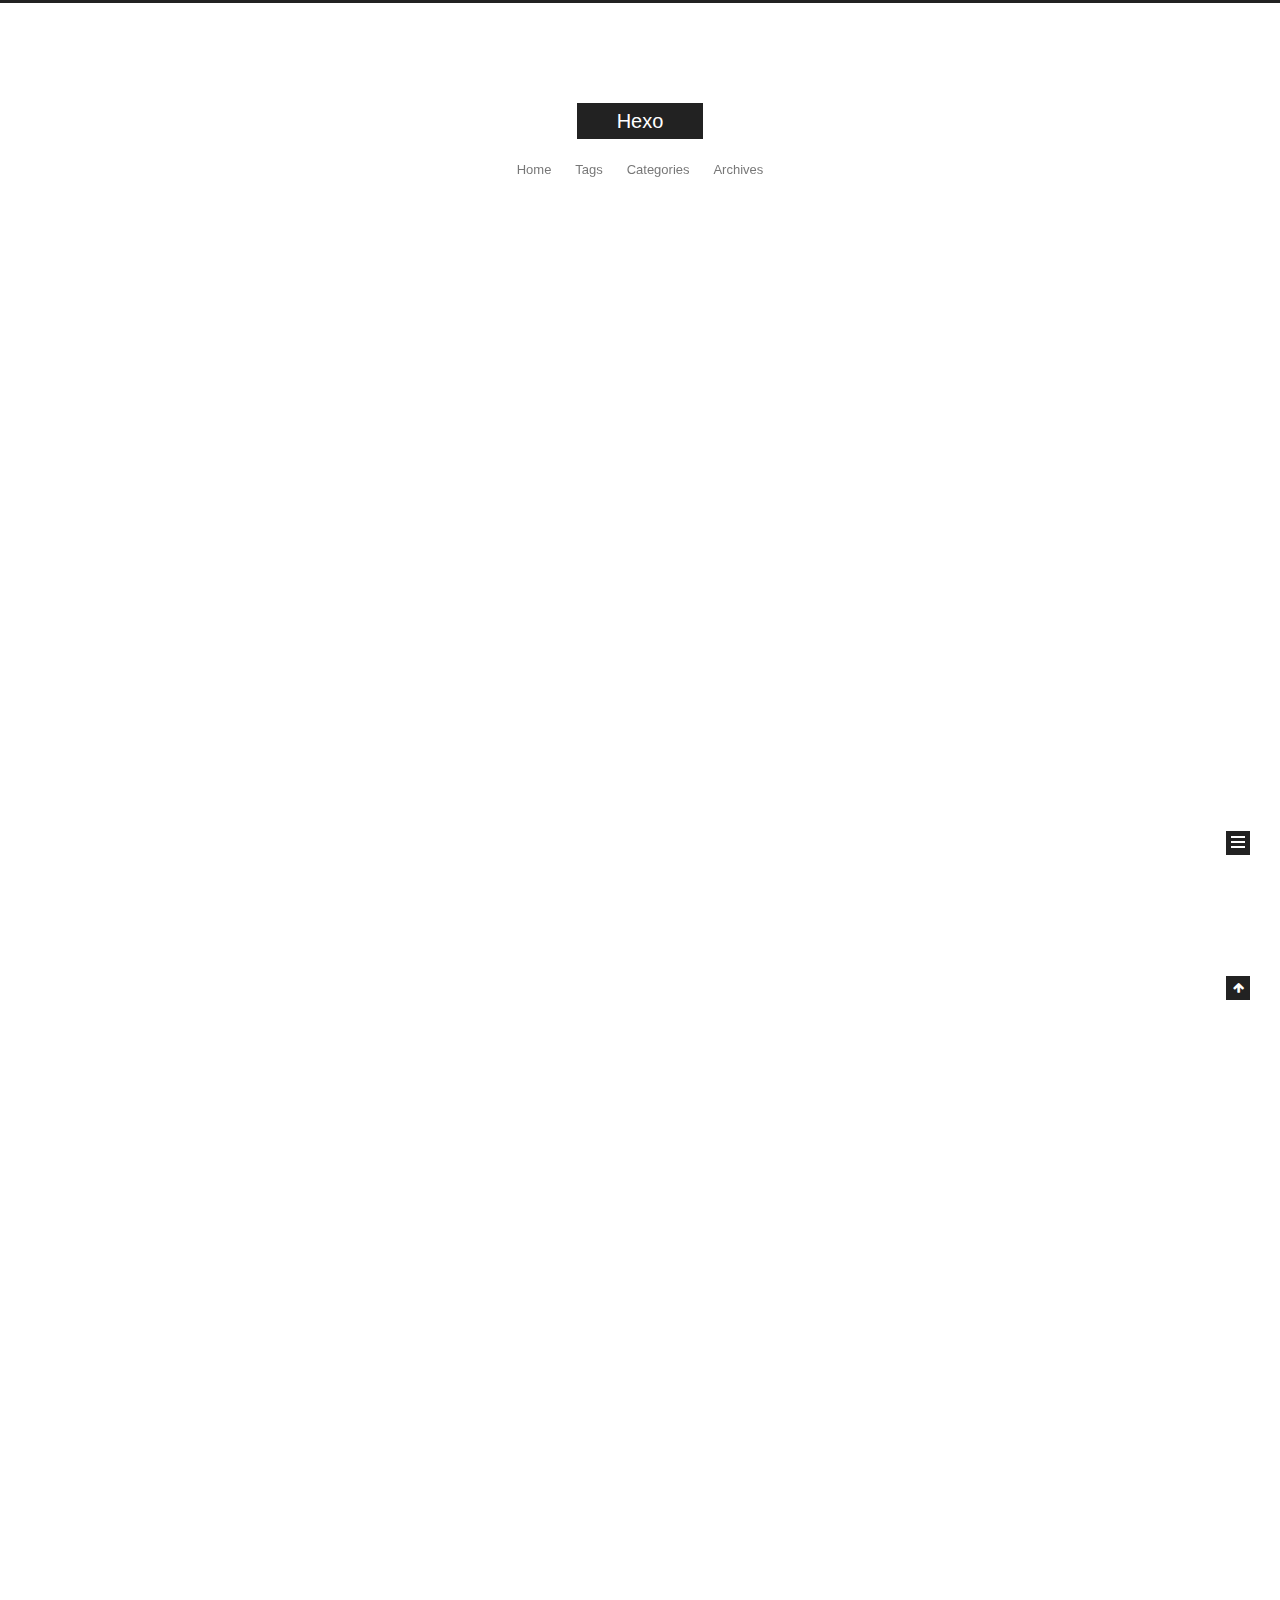
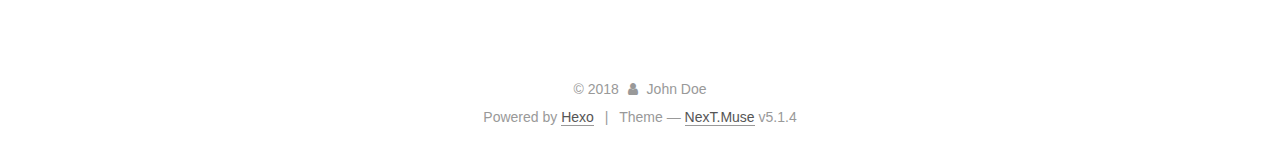
==== commit aaa1442a: "Site updated: 2018-12-24 14:12:00" ====
--- a/index.html
+++ b/index.html
@@ -241,6 +241,126 @@
   
   
   <div class="post-block">
+    <link itemprop="mainEntityOfPage" href="http://yoursite.com/2018/12/24/reactjs源码分析/">
+
+    <span hidden itemprop="author" itemscope="" itemtype="http://schema.org/Person">
+      <meta itemprop="name" content="John Doe">
+      <meta itemprop="description" content="">
+      <meta itemprop="image" content="/images/avatar.gif">
+    </span>
+
+    <span hidden itemprop="publisher" itemscope="" itemtype="http://schema.org/Organization">
+      <meta itemprop="name" content="Hexo">
+    </span>
+
+    
+      <header class="post-header">
+
+        
+        
+          <h1 class="post-title" itemprop="name headline">
+                
+                <a class="post-title-link" href="/2018/12/24/reactjs源码分析/" itemprop="url">reactjs源码分析</a></h1>
+        
+
+        <div class="post-meta">
+          <span class="post-time">
+            
+              <span class="post-meta-item-icon">
+                <i class="fa fa-calendar-o"></i>
+              </span>
+              
+                <span class="post-meta-item-text">Posted on</span>
+              
+              <time title="Post created" itemprop="dateCreated datePublished" datetime="2018-12-24T14:09:17+08:00">
+                2018-12-24
+              </time>
+            
+
+            
+
+            
+          </span>
+
+          
+
+          
+            
+          
+
+          
+          
+
+          
+
+          
+
+          
+
+        </div>
+      </header>
+    
+
+    
+    
+    
+    <div class="post-body" itemprop="articleBody">
+
+      
+      
+
+      
+        
+          
+            <h3 id="分析"><a href="#分析" class="headerlink" title="分析"></a>分析</h3><p><code>`</code> bash<br>$ hexo new “My New Post”</p>
+
+          
+        
+      
+    </div>
+    
+    
+    
+
+    
+
+    
+
+    
+
+    <footer class="post-footer">
+      
+
+      
+
+      
+
+      
+      
+        <div class="post-eof"></div>
+      
+    </footer>
+  </div>
+  
+  
+  
+  </article>
+
+
+    
+      
+
+  
+
+  
+  
+  
+
+  <article class="post post-type-normal" itemscope="" itemtype="http://schema.org/Article">
+  
+  
+  
+  <div class="post-block">
     <link itemprop="mainEntityOfPage" href="http://yoursite.com/2018/12/24/hello-world/">
 
     <span hidden itemprop="author" itemscope="" itemtype="http://schema.org/Person">
@@ -402,7 +522,7 @@
               
                 <a href="/archives/">
               
-                  <span class="site-state-item-count">1</span>
+                  <span class="site-state-item-count">2</span>
                   <span class="site-state-item-name">posts</span>
                 </a>
               </div>
--- a/css/main.css
+++ b/css/main.css
@@ -1822,7 +1822,7 @@
   width: 4px;
   height: 4px;
   border-radius: 50%;
-  background: #ddb1d5;
+  background: #c8ff65;
 }
 .links-of-blogroll {
   font-size: 13px;
